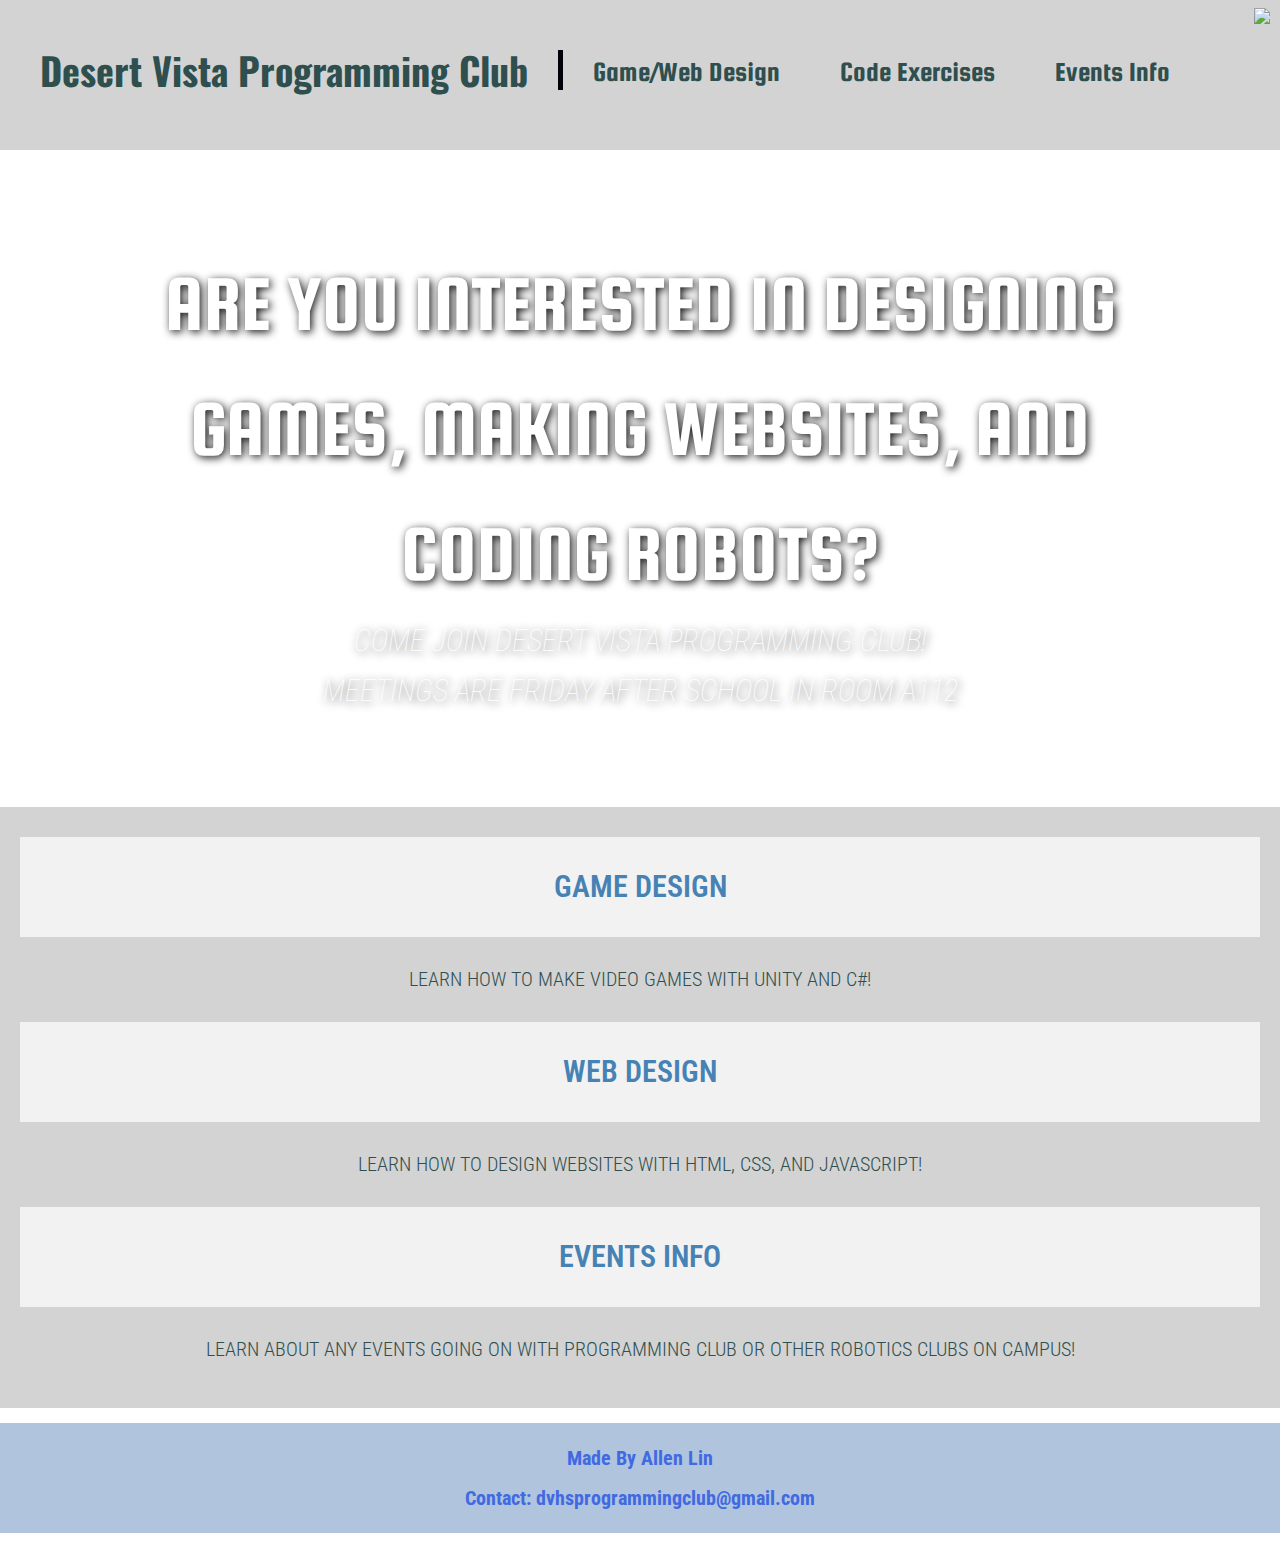
==== index.html @ a6ce6a48 "first commit" ====
<!DOCTYPE html>
<html lang="en">
    
<head>
    <meta charset="UTF-8">
    <title>DV Programming Club</title>
    <meta name = "viewport" content = "width=device-width, initial-scale=1.0">
    <link href="https://fonts.googleapis.com/css?family=Roboto+Condensed|Squada+One|Oswald&display=swap" rel="stylesheet">
    <link type="text/css" rel="stylesheet" href="reset-style.css">
    <link type="text/css" rel="stylesheet" href="style.css">
    <script type = "text/javascript" src="script.js"></script>
</head>
    
<body>
    <header>
        <a href = "index.html"><h1 class = "pageTitle">Desert Vista Programming Club</h1></a>
        <nav class = "toolbar">
            <ul>
                <li><a href = "game.html">Game/Web Design</a></li>
                <li><a href = "training.html">Code Exercises</a></li>
                <li><a href = "events.html">Events Info</a></li>
            </ul>
        </nav>
        <a href = "https://www.tempeunion.org/desertvista"><img class = "dvlogo" src = "https://pbs.twimg.com/profile_images/994426776439799809/Wa_hki_R_400x400.jpg"></a>
    </header>
    
    <br>
    
    <main>
        <section class = "index-banner">
            <div class = "vertical-center">
                <h2>ARE YOU INTERESTED IN DESIGNING GAMES, MAKING WEBSITES, AND CODING ROBOTS?</h2>
                <h1>COME JOIN DESERT VISTA PROGRAMMING CLUB!</h1>
                <h1>MEETINGS ARE FRIDAY AFTER SCHOOL IN ROOM A112</h1>
            </div>
        </section>
        <br>
        <section class = "index-links">
            <a href = "game.html">
                <div class = "index-boxlink">
                    <h3>Game Design</h3>
                </div>
            </a>
                <div class = "index-boxlink-notes">
                    <h4>Learn how to make video games with Unity and C#!</h4>
                </div>
            <a href = "training.html">
                <div class = "index-boxlink">
                    <h3>Web Design</h3>
                </div>
            </a>
                <div class = "index-boxlink-notes">
                    <h4>Learn how to design websites with HTML, CSS, and Javascript!</h4>
                </div>
            <a href = "events.html">
                <div class = "index-boxlink">
                    <h3>Events Info</h3>
                </div>
            </a>
                <div class = "index-boxlink-notes">
                    <h4>Learn about any events going on with Programming Club or other Robotics Clubs on campus!</h4>
                </div>
            <br>
        </section>
    </main>
    
    <footer class = "footer">
        <h3>Made By Allen Lin</h3>
        <h3>Contact: dvhsprogrammingclub@gmail.com</h3>
    </footer>
</body>
    
</html>
---- style.css ----
/* SHARED CLASSES */
*{
    text-decoration:none;
}


body{
    background-color:white;
}

header{
    width:100%;
    height:130px;
    background-color:lightgray;
}

.dvlogo{
    max-width:10%;
    height:90%;
    float:right;
    margin-top:8px;
    margin-right:10px;
}

.pageTitle{
    font-family: 'Oswald', sans-serif;
    font-size:38px;
    font-weight:900;
    color:darkslategray;
    display: block;
    margin: 0 auto;
    text-align:center;
    padding: 5px 10px;
}

.pageTitle:hover{
    color:white;
}
header nav ul{
    display:block;
    margin:42px 0px 0px 0px;
    width:auto;
    float:left;
}

header nav ul li{
    display: inline-block;
    float:left;
    list-style:none;
    padding: 0 30px;
}

header nav ul li a{
    font-family: 'Squada One', cursive;
    font-size:28px;
    text-decoration: none;
    color:darkslategray;
    line-height: 60px;
}

header nav ul li a:hover{
    color:whitesmoke;
}

.footer{
    font-family: 'Roboto Condensed', sans-serif;
    font-size:20px;
    text-align:center;
    color:royalblue;
    background-color:lightsteelblue;
    margin:15px auto;
    padding:15px;
    line-height:40px;
    border:15px;
    outline:15px;
}


/* FRONT PAGE */
.index-banner{
    width:95%100%;
    height:calc(100 - 100px);
    background-image:url("http://shoppopgallery.com/wp-content/uploads/2019/06/500-stunning-desktop-background-pictures-hq-download-free-various-good-quality-backgrounds-special-4.jpg");
    background-repeat:no-repeat;
    background-position:center;
    background-size:cover;
    display:table;
}

.index-banner h2{
    font-family:'Squada One', cursive;
    font-size:40px;
    font-weight:900;
    line-height:70px;
    color:white;
    padding:0px 20px;
    text-align:center;
    text-shadow:2px 2px 8px #111;
}

.index-banner h1{
    font-family: 'Roboto Condensed', sans-serif;
    font-size:21px;
    font-weight:100;
    font-style:italic;
    line-height:40px;
    color:white;
    padding:0px 20px;
    text-align:center;
    text-shadow:2px 2px 8px #111;   
}

.index-boxlink{
    margin:20px 20px 0;
    width: calc(100% - 40px);
    height: 100px;
    background-color:#F2F2F2;
    
}

.index-boxlink:hover{
    background-color:white;
}

.index-links{
    padding-top:10px;
    background-color:lightgray;
}

.index-links div h3{
    font-family: 'Roboto Condensed', sans-serif;
    font-size:30px;
    font-weight:600;
    line-height:100px;
    color:steelblue;
    text-align:center;
    text-transform:uppercase;   
}

.index-links div h4{
    font-family: 'Roboto Condensed', sans-serif;
    font-size:20px;
    font-weight:300;
    line-height:25px;
    color:darkslategrey;
    text-align:center;
    text-transform:uppercase;
    margin:30px;
}


/* GAME DESIGN AND WEB DESIGN*/

/*---GAME DESIGN---*/
.game-resources p{
    font-family: 'Raleway', sans-serif;
    font-size:25px;
    text-align:center;
}

.game-resources img{
    width:100%;
    height:auto;
}

.section-header{
    background-color: beige;
    padding:20px;
}

.section-header h1{
    font-family: 'Darker Grotesque', sans-serif;
    text-align:center;
    font-size:60px;    
}

.codecademy{
    background-color: #DAE85B;
    padding:20px;
    border: 15px solid #008B8B;
    margin:10px auto;
}

.unity{
    background-color: #F0F8FF;
    padding:20px;
    border: 15px solid #000000;
    margin:20px auto;
}

.brackeys{
    background-color: #E13C3C;
    padding:20px;
    border: 15px solid #5E003F;
    margin:10px auto;
}

.ludum{
    background-color: #A0522D;
    padding:20px;
    border: 15px solid #8B0000;
    margin:10px auto;
}

/*---WEB DESIGN---*/
.web-editors{
    margin:30px auto;
    background-color: cadetblue;
    padding:20px;
    border: 15px solid seagreen;
}

.web-editors p{
    font-family: 'Raleway', sans-serif;
    font-size:25px;
    text-align:center;
}

.web-editors a img{
    margin:0 auto;
    width:100%;
    height:auto;
}

.web-editors h2{
    font-size:25px;
    margin:30px;
    text-align: center;
}

.mmtuts{
    margin:30px auto;
    background-color: darkgray;
    padding:20px;
    border: 15px solid midnightblue;
}

.mmtuts p{
    font-family: 'Raleway', sans-serif;
    font-size:25px;
    text-align:center;
}

.mmtuts-pic{
    width:100%;
    height:auto;
}

.mmtuts-links{
    padding:30px;
}

.mmtuts iframe{
    margin: 20px 45px;
    height:300px;
}


/* TRAINING */
video{
    pointer-events: none;
    margin:0 auto;
    width:100%;
    height:auto;
}

.training-header{
    padding:10px;
    border: 10px solid seagreen;   
    background-color: darkgray;
    margin:20px;
}

.training-header h1{
    font-family: 'Darker Grotesque', sans-serif;
    text-align: center;
    font-size:50px;
    margin:20px auto;
    width:60%;
    padding:20px;
    background-color:beige;
}

.container{
    position:relative;
    width:1350px;
    height:400px;
    margin:25px auto;
    background:white;
}

.box{
    position:relative;
    width:calc(450px - 30px);
    height:calc(400px - 30px);
    background:lightgray;
    float:left;
    margin:15px;
    box-sizing:border-box;
    overflow:hidden;
    border: 10px solid seagreen;
    border-radius:10px; 
}

.box h2{
    font-family: 'Merriweather', serif;
    font-size:20px;
    text-align:center;
    width:80%;
    margin:20px auto;
    
}

.box img{
    display:block;
    margin:0 auto;
    margin-top:auto;
    margin-bottom:auto;
    width:55%;
}

.box:hover img{
    opacity:.5;
}

.container-2{
    position:relative;
    width:900px;
    height:400px;
    margin:25px auto;
    background:white;
}

#warning{
    padding:0px;
    margin:0px;
    background-color:orange;
    border:5px solid red;
}

#warning h2{
    font-family: 'Merriweather', serif;
    font-size:20px;
    background-color:yellow;
    width:90%;
}

.phone-container .phone-box{
    padding:10px;
    border: 10px solid black;   
    background-color: white;
    margin:20px;
}

.phone-box h2{
    font-family: 'Merriweather', serif;
    font-size:20px;
    text-align: center;
    margin:20px auto;
    width:80%;
    padding:20px;
    background-color:lightgreen;
}

/* EVENTS */
.calendar-heading{
    background-color:lightblue;
    border: 10px solid gray;
    padding:10px;
    margin: 0 auto;
    width:80%;
}

.calendar-date{
    font-family: 'Unna', serif;
    text-align:center;
    font-size:32px;
}

.calendar-description{
    text-align:center;
    margin:0 auto;
    width:90%;
    border:10px solid white;
    border-left-color: lightblue;
    border-right-color: lightblue;
    background-color:darkgray;
}

.calendar-description a{
    color:inherit;
}

.event-title{
    font-family: 'Fugaz One', cursive;
    font-size:35px;
    margin:20px auto;
    text-decoration: underline;
    text-shadow:3px 2px black;
    color:floralwhite;
}

.event-title:hover{
    color:gold;
}
.event-description{
    font-family: 'Slabo 27px', serif;
    font-size:25px;
    color:darkblue;
    text-decoration:none;
    margin: 10px auto;
    width:80%;
    padding:10px;
    line-height:30px;
}

/* MEDIA QUERIES */
@media only screen and (max-width: 999px){
    .dvlogo{
        display:none;
    }
    
    header nav{
        display:none;
    }
    
    .unitytuts{
        display:none;
    }
    
    .brackeys-vids{
        display:none;
    }
    
    .ludumweb{
        display:none;
    }
    
    .mmtuts-links{
        display:none;
    }
    
    video{
        display:none;
    }
    
    .container{
        display:none;
    }
    
    .container-2{
        display:none;
    }
}

@media only screen and (min-width: 1000px){
    
    /*SHARED CLASSES */
    header{
        height:150px;
    }
    
    .pageTitle{
        margin: 50px 0px;
        text-align:left;
        line-height: 40px;
        padding: 0px 30px 0px 40px;
        border-right: 5px solid rgb(3,1,10);
        float:left;
    }
    
    .index-banner{
    background-size:95% 200%;
    padding:75px;
        
    }
    
    .index-banner h2{
    font-size:80px;
    font-weight:300;
    line-height:125px;
    }
    
    .index-banner h1{
    font-size:30px;
    line-height:50px;
    }
    
    /* GAME AND WEB DESIGN */
    #box-section{
        width:85%;
    }
    
    #text-style{
        display:table-cell;
        width:50%;
        padding:10px;
        vertical-align: middle;
    }
    
    #picture-style{
        margin: 20px 20px  auto;
        display:table-cell;
        height:300px;
        text-align:center;
        width:400px;
        vertical-align: middle;
        padding:15px;
    }
    
    .codecademy p{
        display:flex;
        font-size:42px;
        text-align:center;
    }
        
    .unity p{
        display:flex;
        font-size:45px;
        text-align:center;
    }
    
    .unity img{
        width:65%;
    }
    
    .brackeys-text p{
        margin:25px;
        font-size:30px;
    }
    
    .brackeys-container{
        margin: 0 auto;
        width:90%
    }
    
    .brackeys-pics img{
        display:block;
        width:100%;    
    }
    
    .brackeys-vids{
        margin: 20px 20px  auto;
        display:table-cell;
        height:300px;
        text-align:center;
        width:1000px;
        vertical-align: middle;
        padding:10px;
    }
    
    .brackeys-vids iframe{
        display:table-cell;
        width:100%;
    }
    
    .ludum p{
        margin:25px;
        font-size:30px;
    }
    
    .ludum-link{
        display:none;
    }
    
    .web-editors a img{
        margin:0 auto;
        display:block;
        width:25%;
        height:auto;
    }
    
    .mmtuts-pic{
        display:none;
    }
    
    /* TRAINING */
    video{
        height:500px;
    }
    
    .phone-container{
        display:none;
    }
    
    .event-description{
        line-height:70px;
    }
}
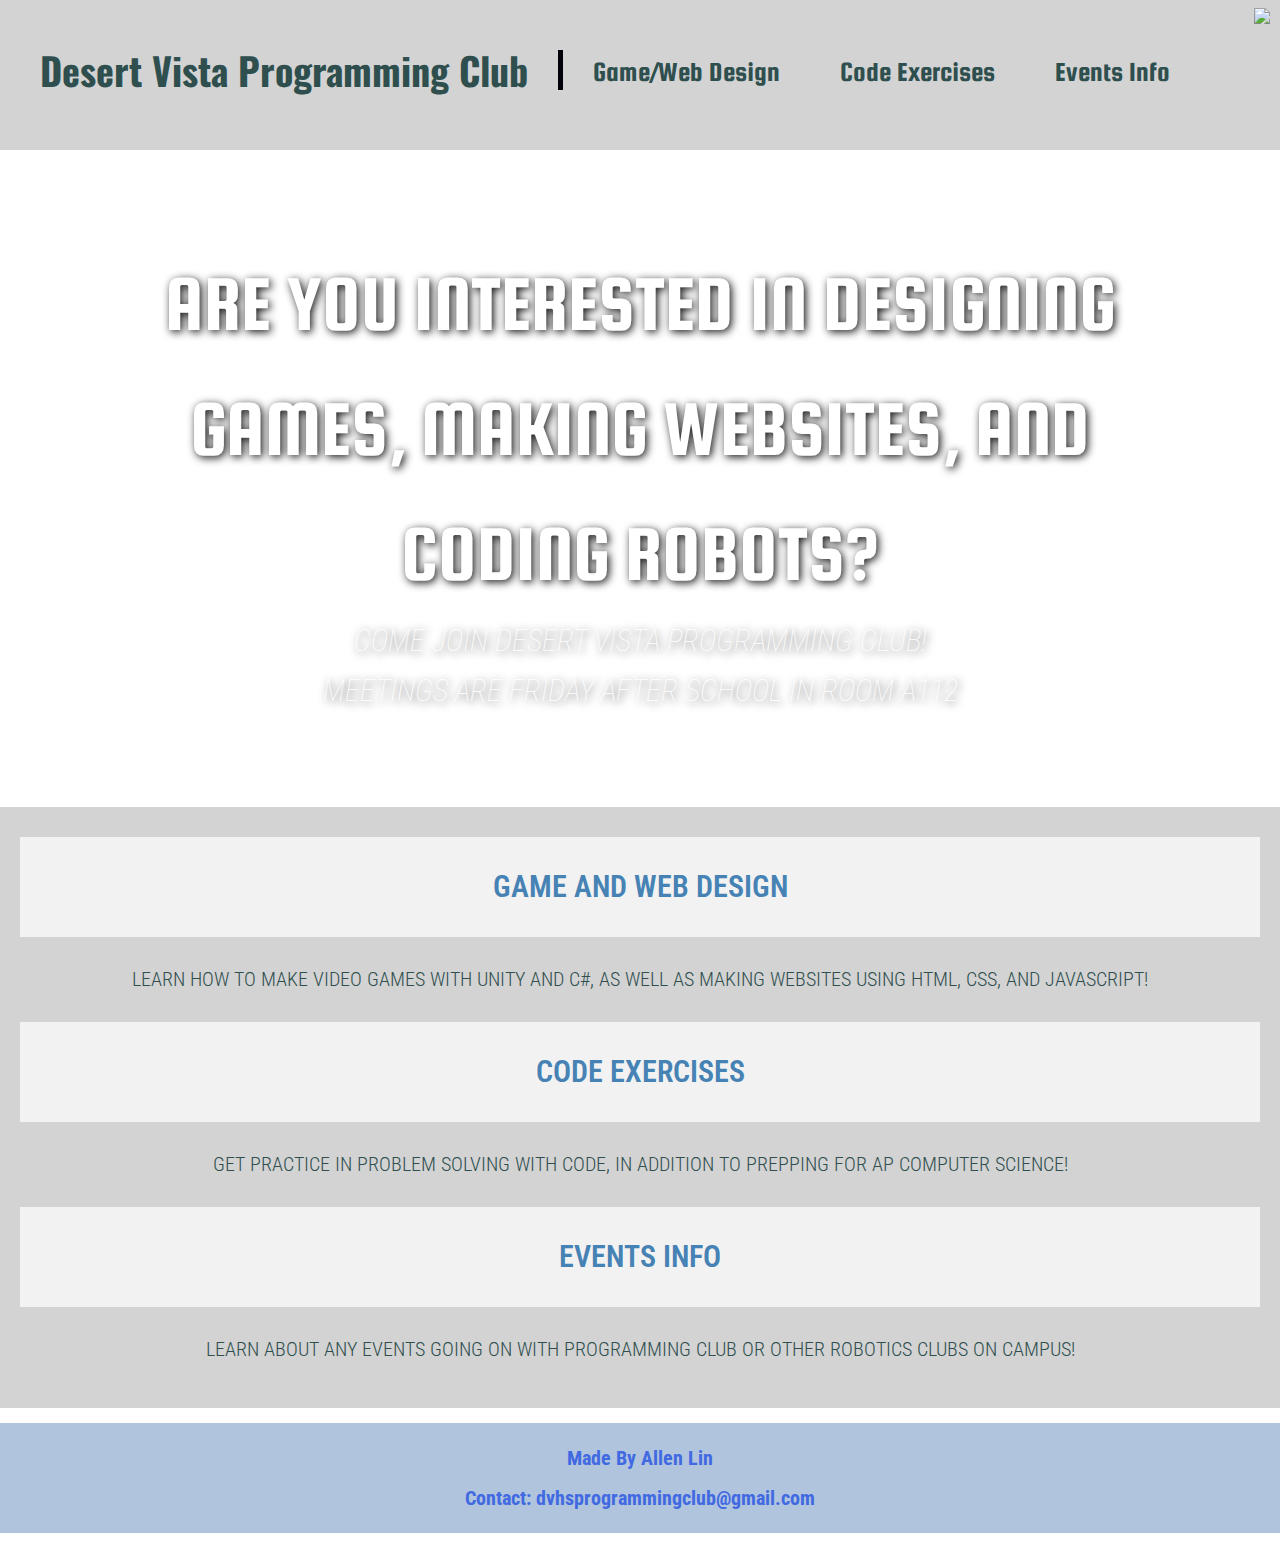
==== commit 664adb4f: "second commit" ====
--- a/index.html
+++ b/index.html
@@ -38,19 +38,19 @@
         <section class = "index-links">
             <a href = "game.html">
                 <div class = "index-boxlink">
-                    <h3>Game Design</h3>
+                    <h3>Game and Web Design</h3>
                 </div>
             </a>
                 <div class = "index-boxlink-notes">
-                    <h4>Learn how to make video games with Unity and C#!</h4>
+                    <h4>Learn how to make video games with Unity and C#, as well as making websites using HTML, CSS, and Javascript!</h4>
                 </div>
             <a href = "training.html">
                 <div class = "index-boxlink">
-                    <h3>Web Design</h3>
+                    <h3>Code Exercises</h3>
                 </div>
             </a>
                 <div class = "index-boxlink-notes">
-                    <h4>Learn how to design websites with HTML, CSS, and Javascript!</h4>
+                    <h4>Get practice in problem solving with code, in addition to prepping for AP Computer Science!</h4>
                 </div>
             <a href = "events.html">
                 <div class = "index-boxlink">
--- a/style.css
+++ b/style.css
@@ -156,6 +156,7 @@
     font-family: 'Raleway', sans-serif;
     font-size:25px;
     text-align:center;
+    margin:20px;
 }
 
 .game-resources img{
@@ -239,6 +240,7 @@
     font-family: 'Raleway', sans-serif;
     font-size:25px;
     text-align:center;
+    margin:20px;
 }
 
 .mmtuts-pic{
@@ -277,7 +279,7 @@
     font-size:50px;
     margin:20px auto;
     width:60%;
-    padding:20px;
+    padding:25px;
     background-color:beige;
 }
 
@@ -472,6 +474,7 @@
     .index-banner{
     background-size:95% 200%;
     padding:75px;
+
         
     }
     
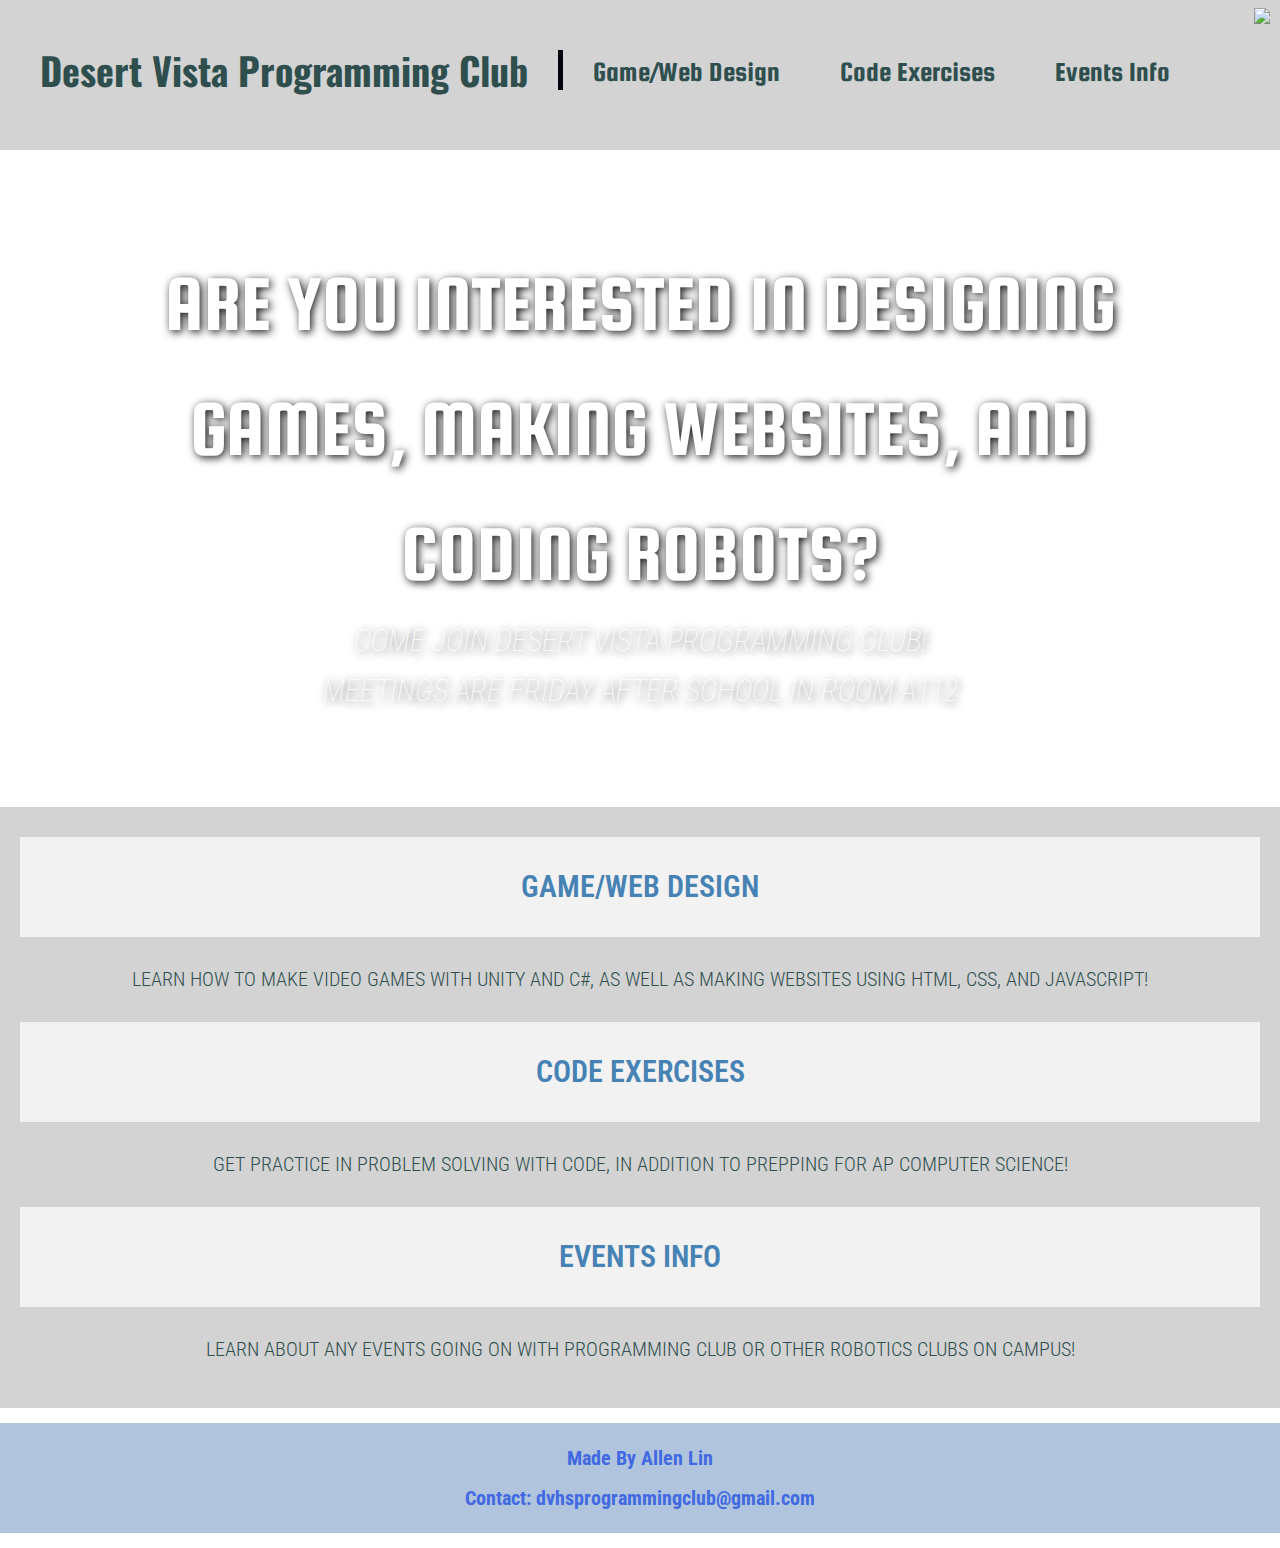
==== commit 15e7dcaa: "commit" ====
--- a/index.html
+++ b/index.html
@@ -38,7 +38,7 @@
         <section class = "index-links">
             <a href = "game.html">
                 <div class = "index-boxlink">
-                    <h3>Game and Web Design</h3>
+                    <h3>Game/Web Design</h3>
                 </div>
             </a>
                 <div class = "index-boxlink-notes">
--- a/style.css
+++ b/style.css
@@ -279,7 +279,7 @@
     font-size:50px;
     margin:20px auto;
     width:60%;
-    padding:25px;
+    padding:40px;
     background-color:beige;
 }
 
@@ -364,6 +364,11 @@
     background-color:lightgreen;
 }
 
+.phone-box img{
+    margin:0 0 20px 0;
+    width:100%;
+}
+
 /* EVENTS */
 .calendar-heading{
     background-color:lightblue;
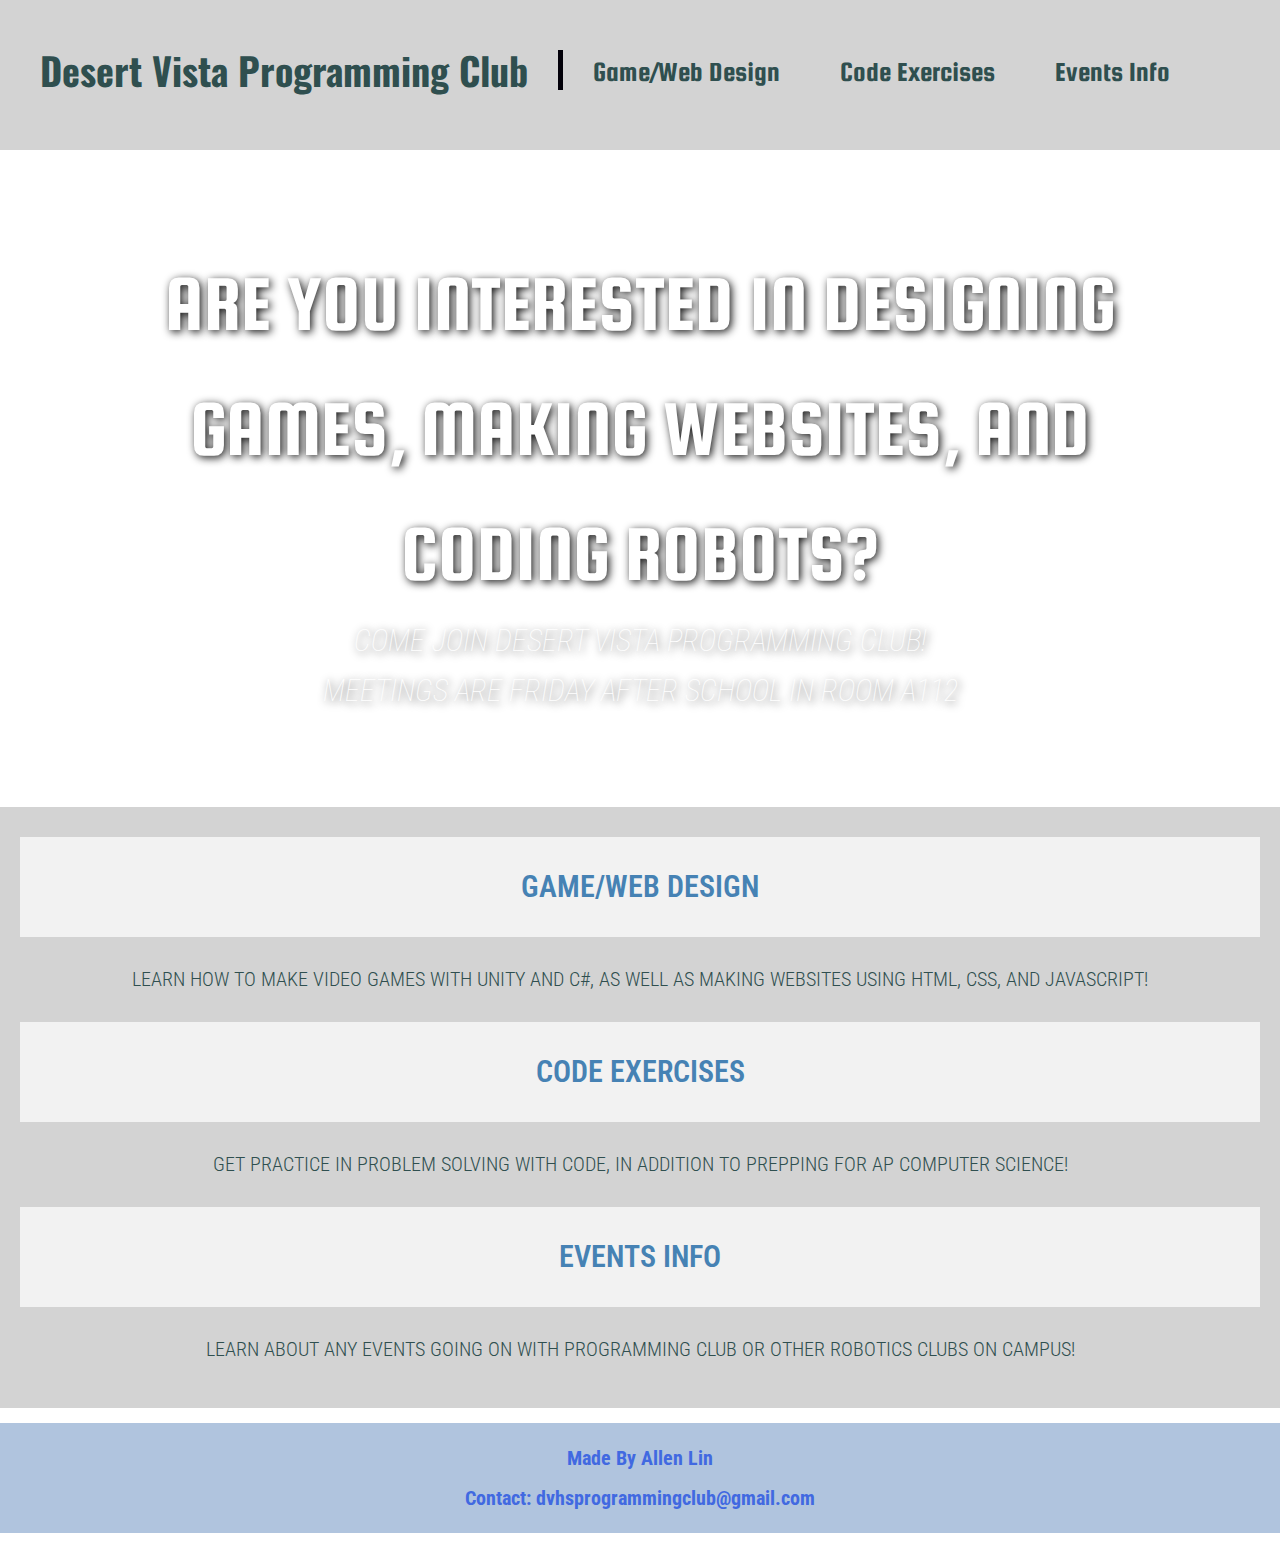
==== commit c49b27d0: "Update index.html" ====
--- a/index.html
+++ b/index.html
@@ -21,7 +21,7 @@
                 <li><a href = "events.html">Events Info</a></li>
             </ul>
         </nav>
-        <a href = "https://www.tempeunion.org/desertvista"><img class = "dvlogo" src = "https://pbs.twimg.com/profile_images/994426776439799809/Wa_hki_R_400x400.jpg"></a>
+        <a href = "https://www.tempeunion.org/desertvista"><img class = "dvlogo" src = ""></a>
     </header>
     
     <br>
@@ -70,4 +70,4 @@
     </footer>
 </body>
     
-</html>+</html>
--- a/style.css
+++ b/style.css
@@ -80,7 +80,7 @@
 .index-banner{
     width:95%100%;
     height:calc(100 - 100px);
-    background-image:url("http://shoppopgallery.com/wp-content/uploads/2019/06/500-stunning-desktop-background-pictures-hq-download-free-various-good-quality-backgrounds-special-4.jpg");
+    background-image:url("background.jpg");
     background-repeat:no-repeat;
     background-position:center;
     background-size:cover;
@@ -594,4 +594,4 @@
     .event-description{
         line-height:70px;
     }
-}+}
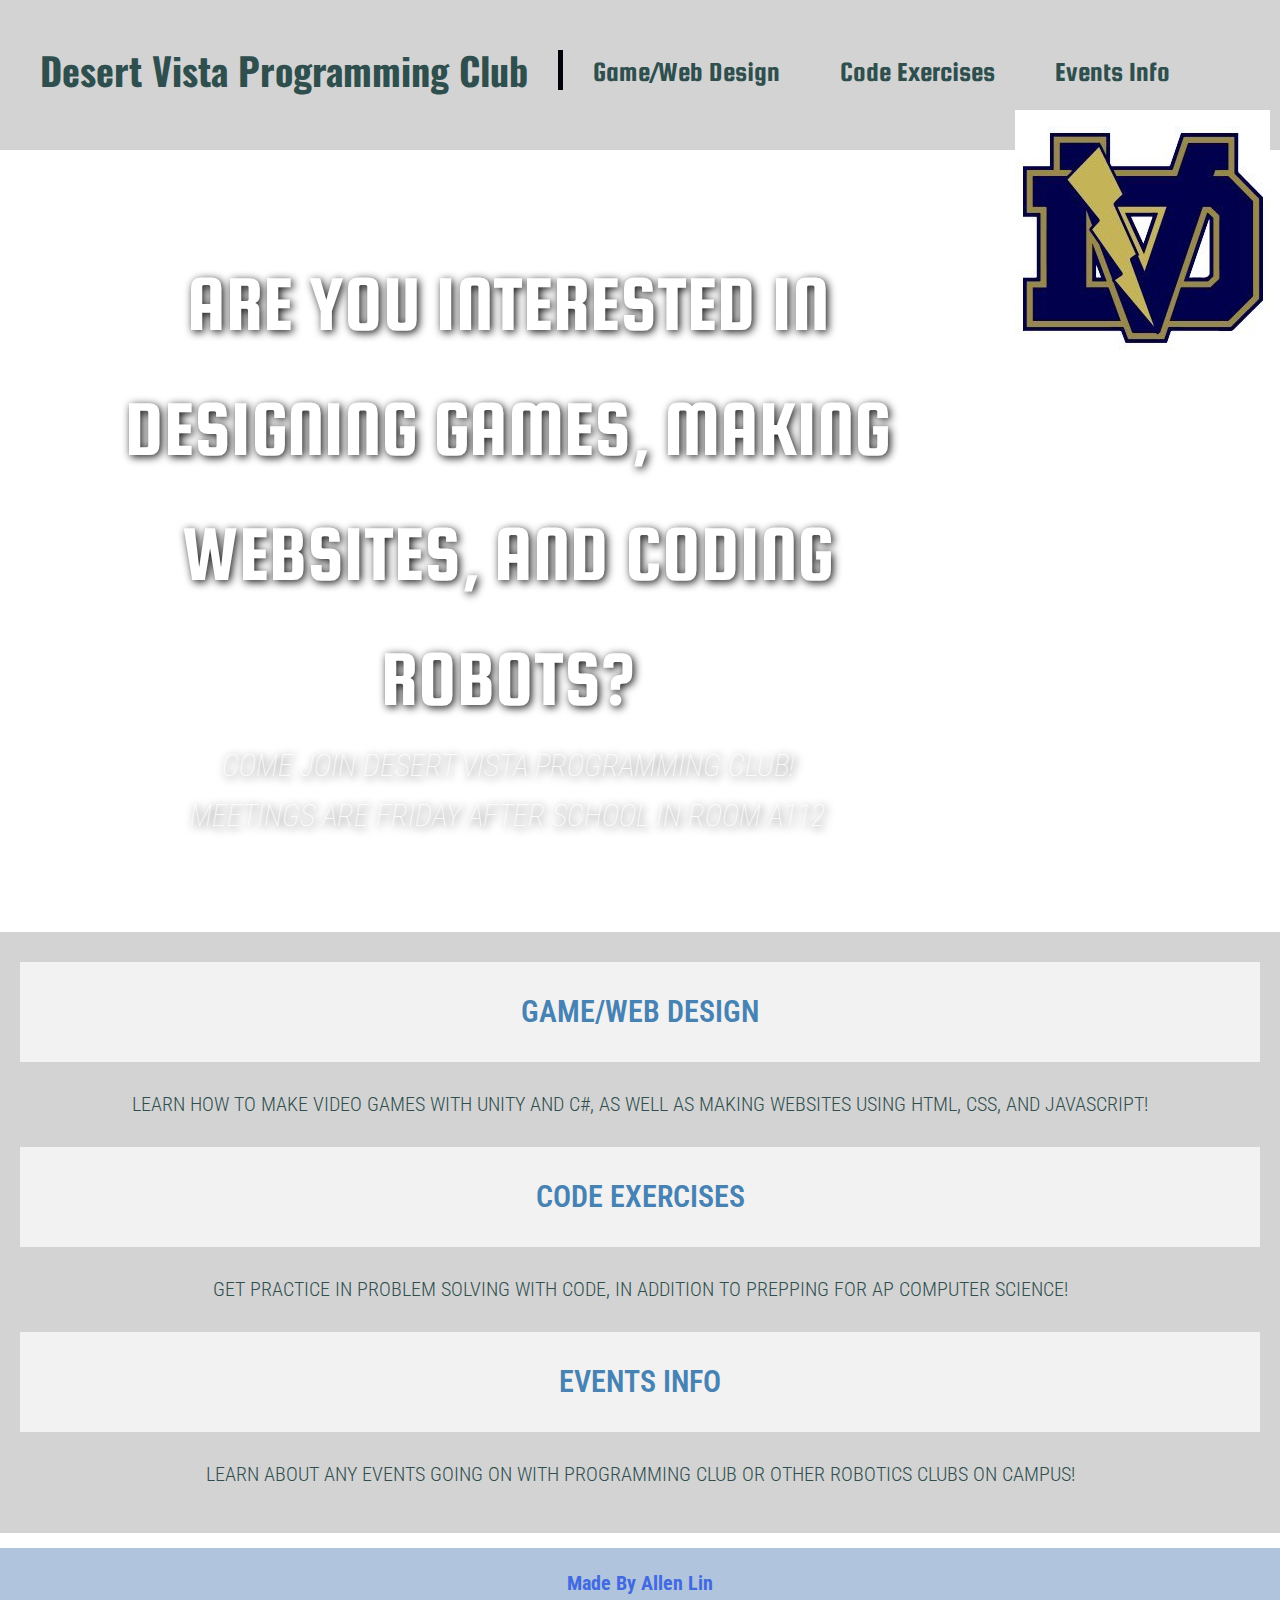
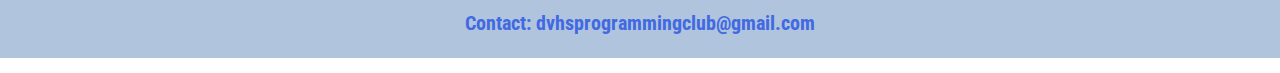
==== commit 2be5ee99: "Update index.html" ====
--- a/index.html
+++ b/index.html
@@ -21,7 +21,7 @@
                 <li><a href = "events.html">Events Info</a></li>
             </ul>
         </nav>
-        <a href = "https://www.tempeunion.org/desertvista"><img class = "dvlogo" src = ""></a>
+        <a href = "https://www.tempeunion.org/desertvista"><img class = "dvlogo" src = "/images/dvlogo.jpg"></a>
     </header>
     
     <br>
--- a/style.css
+++ b/style.css
@@ -15,8 +15,8 @@
 }
 
 .dvlogo{
-    max-width:10%;
-    height:90%;
+    max-width:20%;
+    height:auto;
     float:right;
     margin-top:8px;
     margin-right:10px;
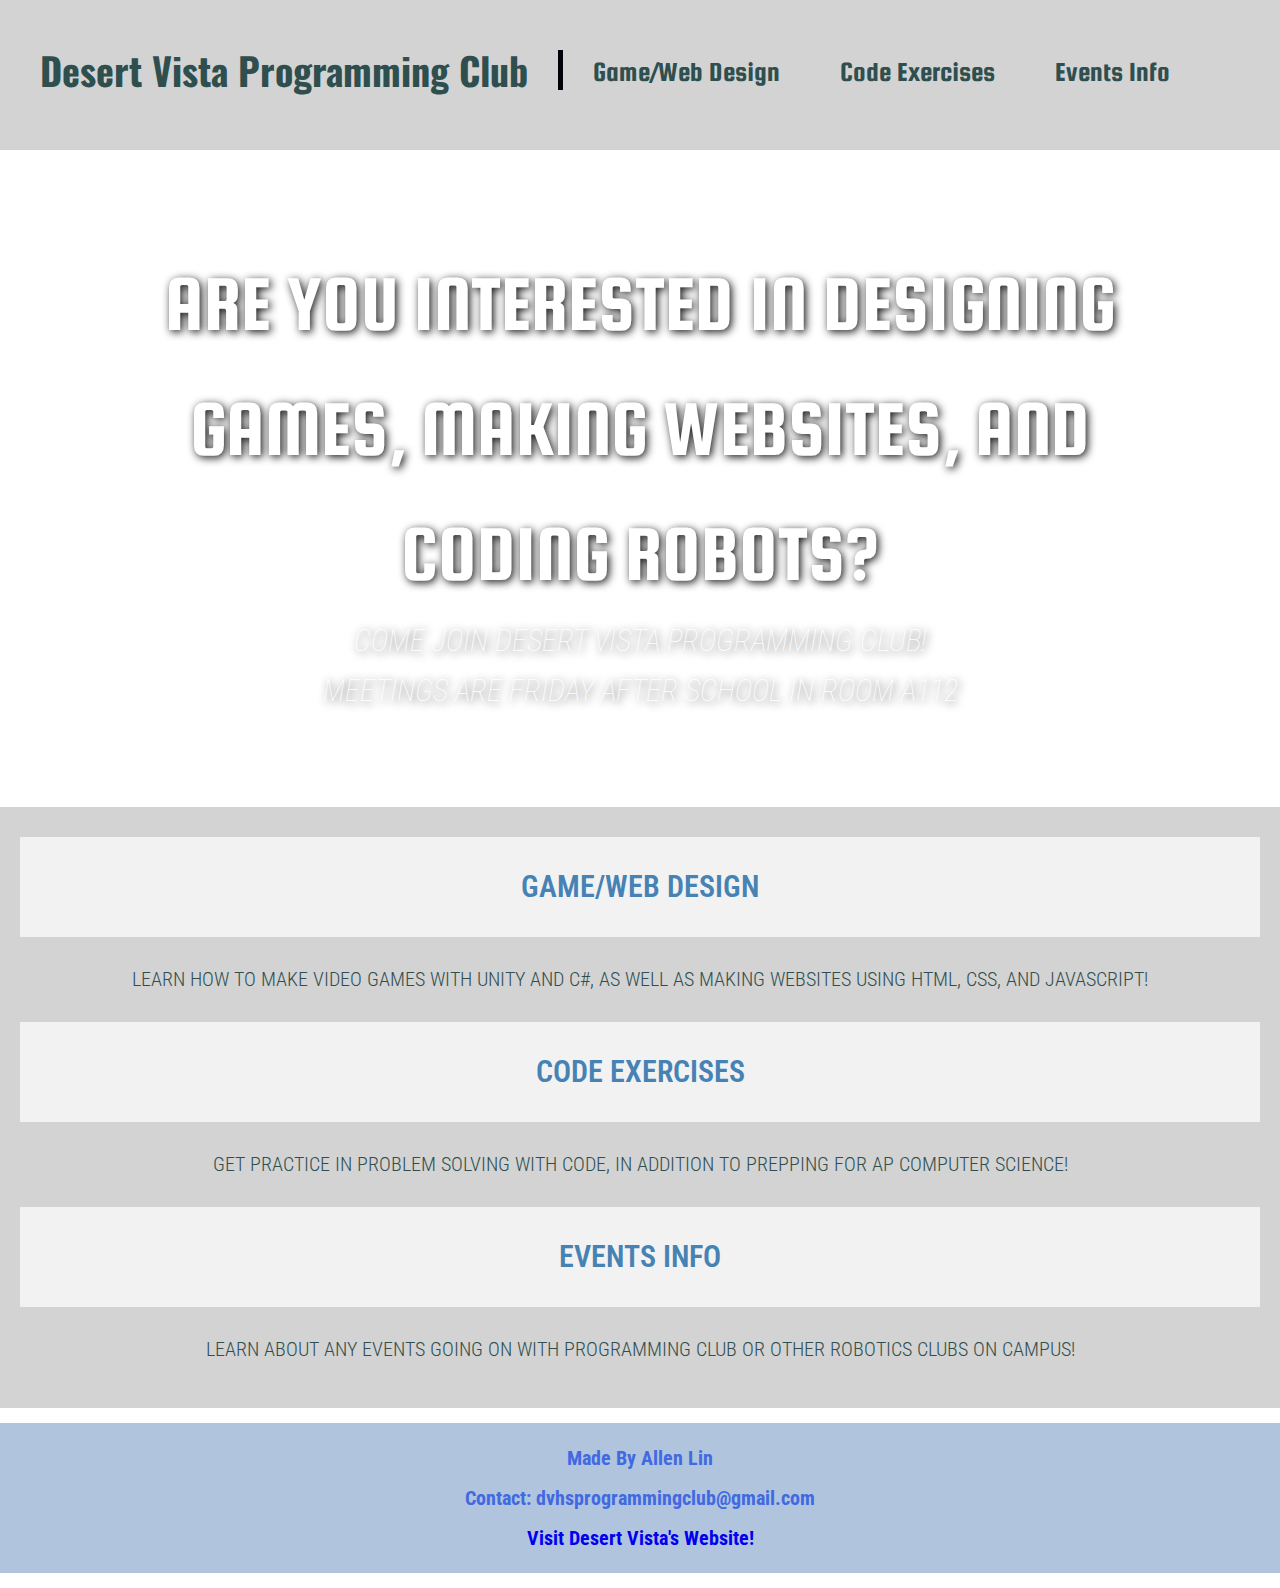
==== commit 439ef78c: "Update index.html" ====
--- a/index.html
+++ b/index.html
@@ -21,7 +21,6 @@
                 <li><a href = "events.html">Events Info</a></li>
             </ul>
         </nav>
-        <a href = "https://www.tempeunion.org/desertvista"><img class = "dvlogo" src = "/images/dvlogo.jpg"></a>
     </header>
     
     <br>
@@ -67,6 +66,7 @@
     <footer class = "footer">
         <h3>Made By Allen Lin</h3>
         <h3>Contact: dvhsprogrammingclub@gmail.com</h3>
+        <h3><a href = "https://www.tempeunion.org/desertvista">Visit Desert Vista's Website!</a></h3>
     </footer>
 </body>
     
--- a/style.css
+++ b/style.css
@@ -15,7 +15,7 @@
 }
 
 .dvlogo{
-    max-width:20%;
+    max-width:8%;
     height:auto;
     float:right;
     margin-top:8px;
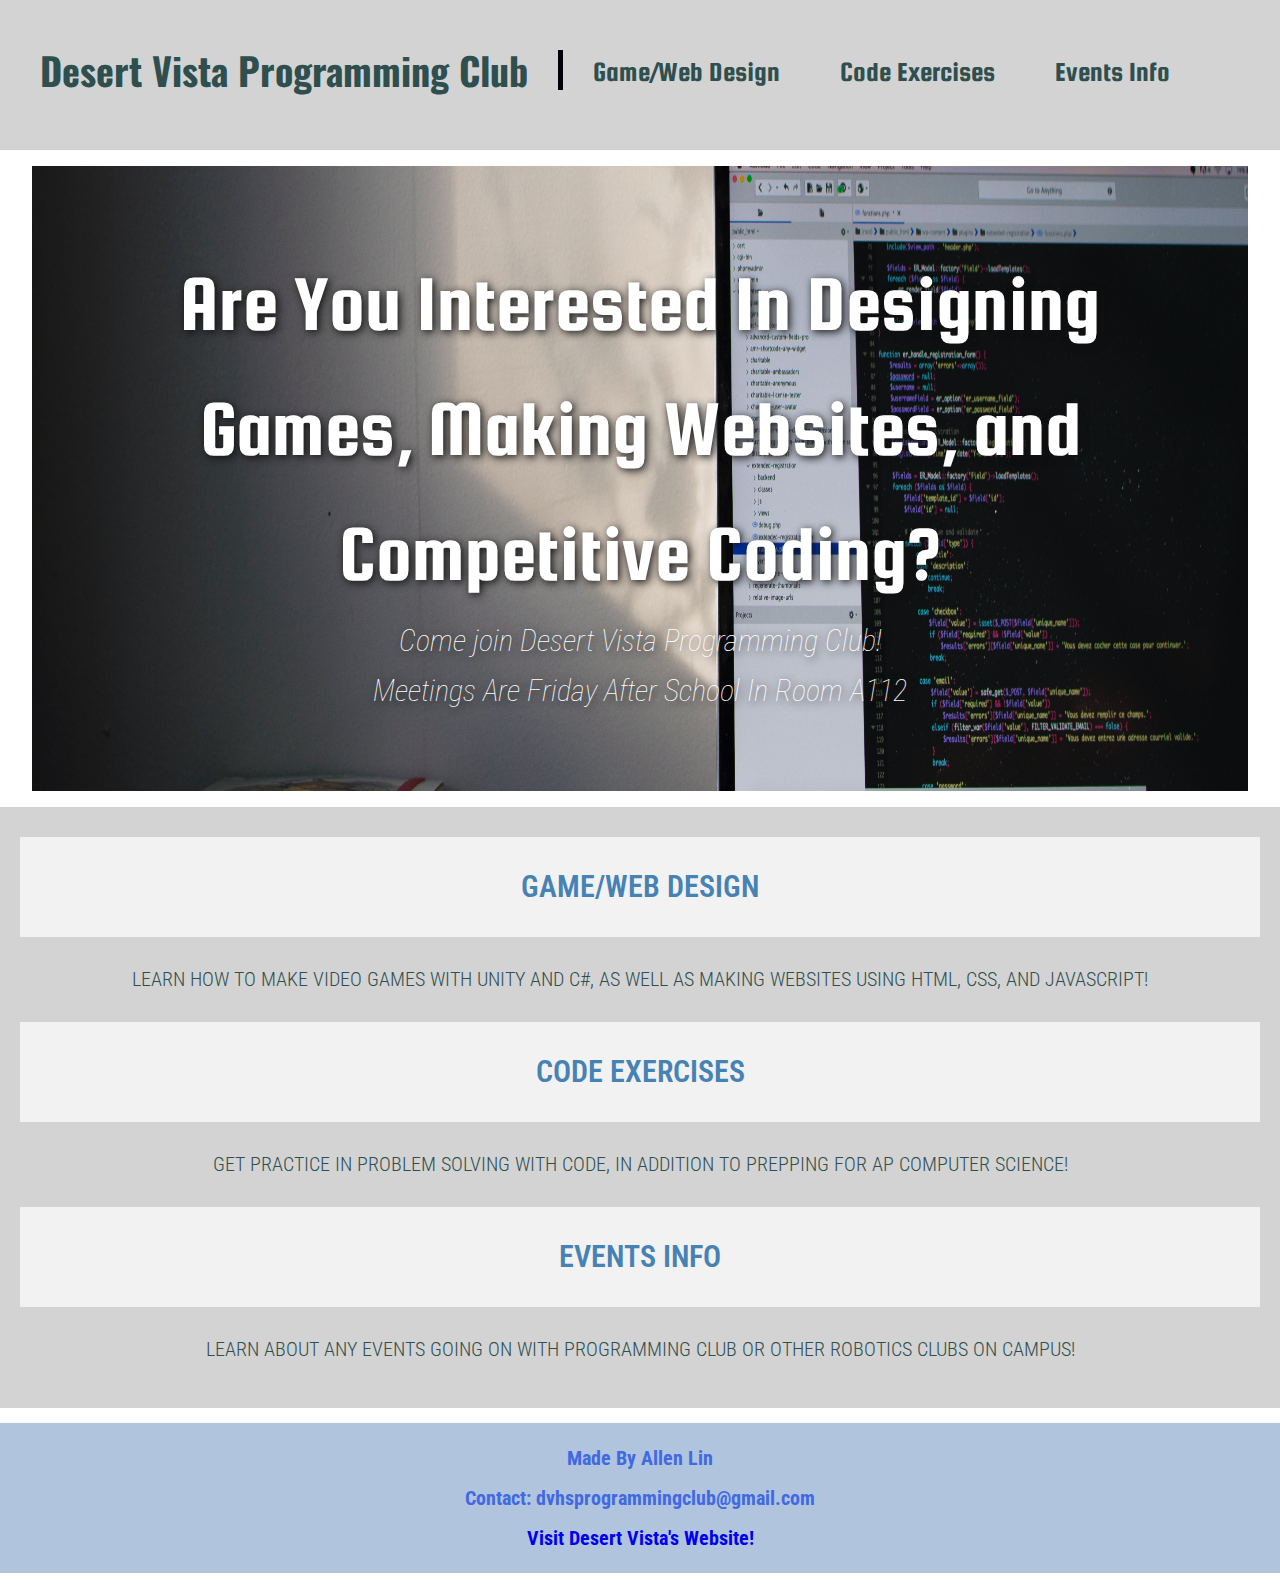
==== commit a84a28f4: "Update index.html" ====
--- a/index.html
+++ b/index.html
@@ -28,9 +28,9 @@
     <main>
         <section class = "index-banner">
             <div class = "vertical-center">
-                <h2>ARE YOU INTERESTED IN DESIGNING GAMES, MAKING WEBSITES, AND CODING ROBOTS?</h2>
-                <h1>COME JOIN DESERT VISTA PROGRAMMING CLUB!</h1>
-                <h1>MEETINGS ARE FRIDAY AFTER SCHOOL IN ROOM A112</h1>
+                <h2>Are You Interested In Designing Games, Making Websites, and Competitive Coding?</h2>
+                <h1>Come join Desert Vista Programming Club!</h1>
+                <h1>Meetings Are Friday After School In Room A112</h1>
             </div>
         </section>
         <br>
--- a/style.css
+++ b/style.css
@@ -80,7 +80,7 @@
 .index-banner{
     width:95%100%;
     height:calc(100 - 100px);
-    background-image:url("background.jpg");
+    background-image:url("images/background.jpg");
     background-repeat:no-repeat;
     background-position:center;
     background-size:cover;
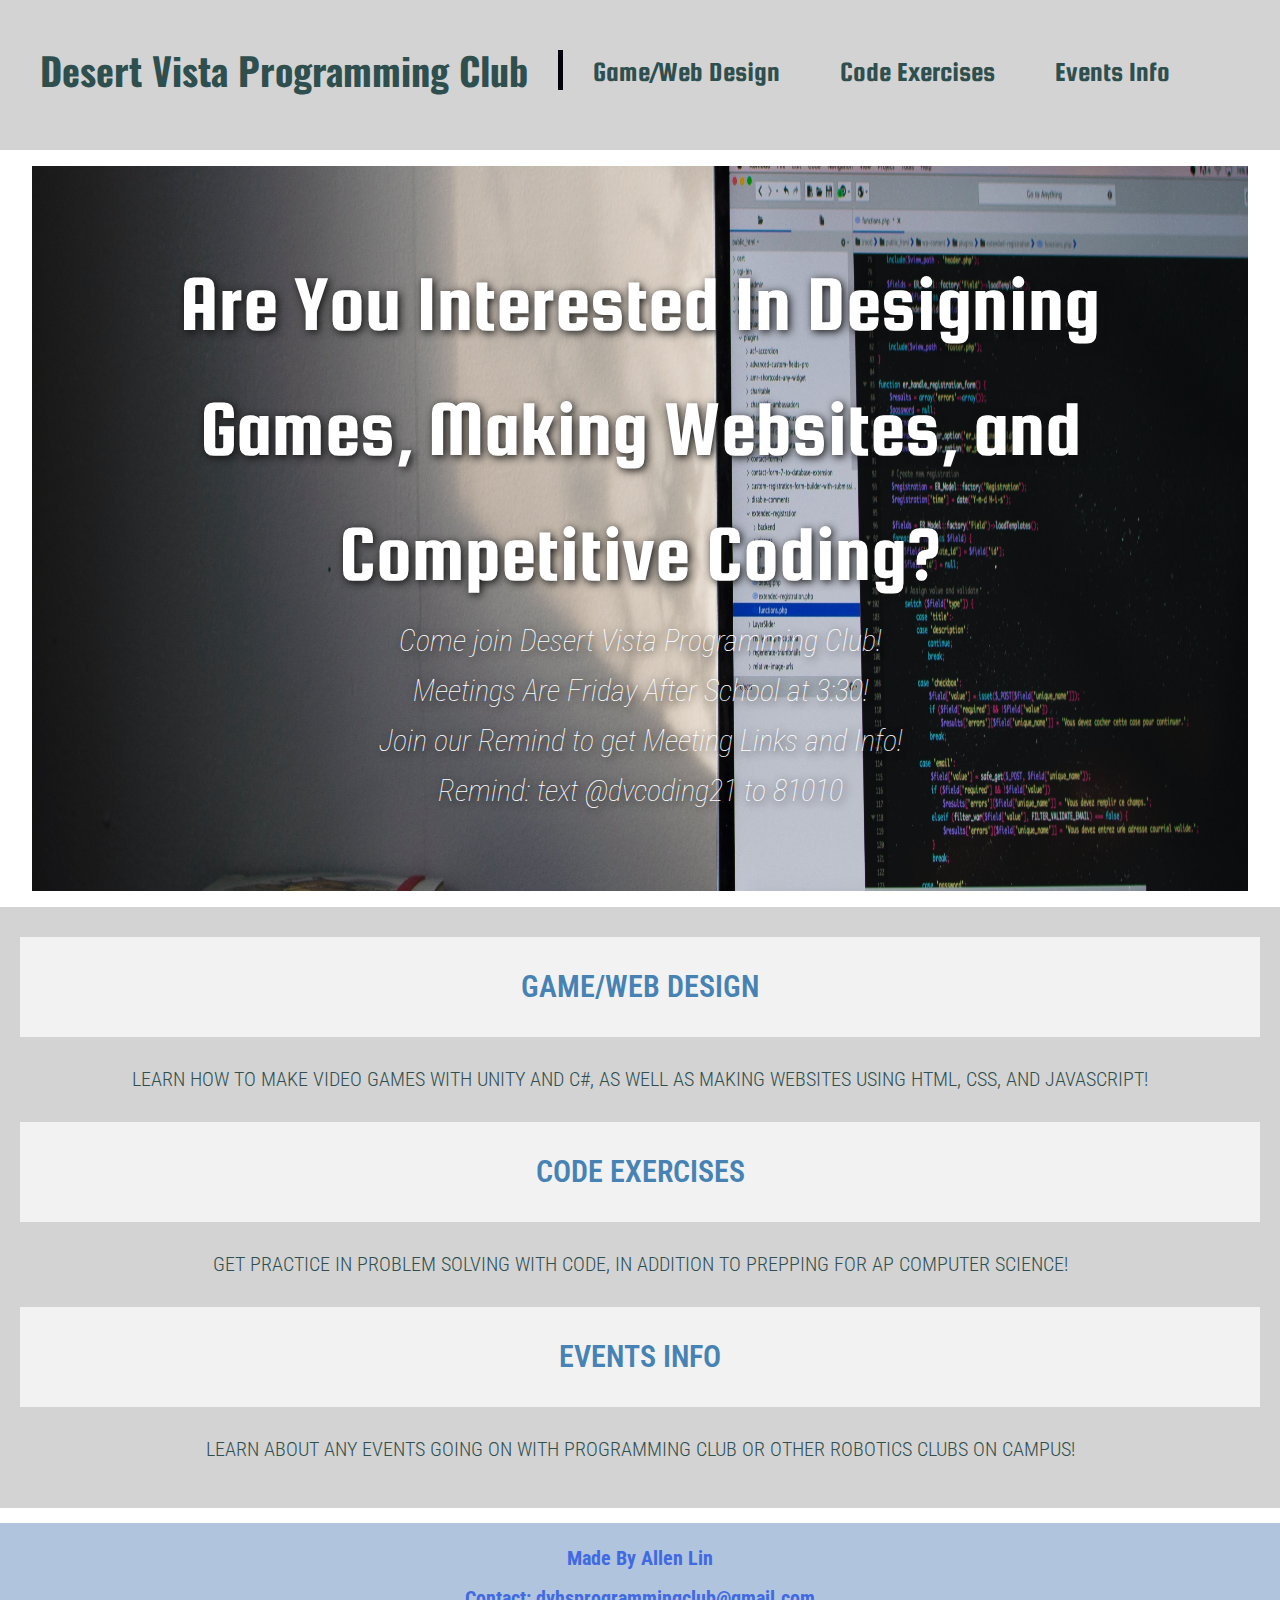
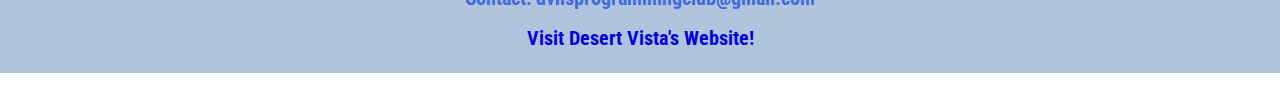
==== commit a6628986: "Update index.html" ====
--- a/index.html
+++ b/index.html
@@ -30,7 +30,9 @@
             <div class = "vertical-center">
                 <h2>Are You Interested In Designing Games, Making Websites, and Competitive Coding?</h2>
                 <h1>Come join Desert Vista Programming Club!</h1>
-                <h1>Meetings Are Friday After School In Room A112</h1>
+                <h1>Meetings Are Friday After School at 3:30!</h1>
+                <h1>Join our Remind to get Meeting Links and Info!</h1>
+                <h1>Remind: text @dvcoding21 to 81010</h1>
             </div>
         </section>
         <br>
